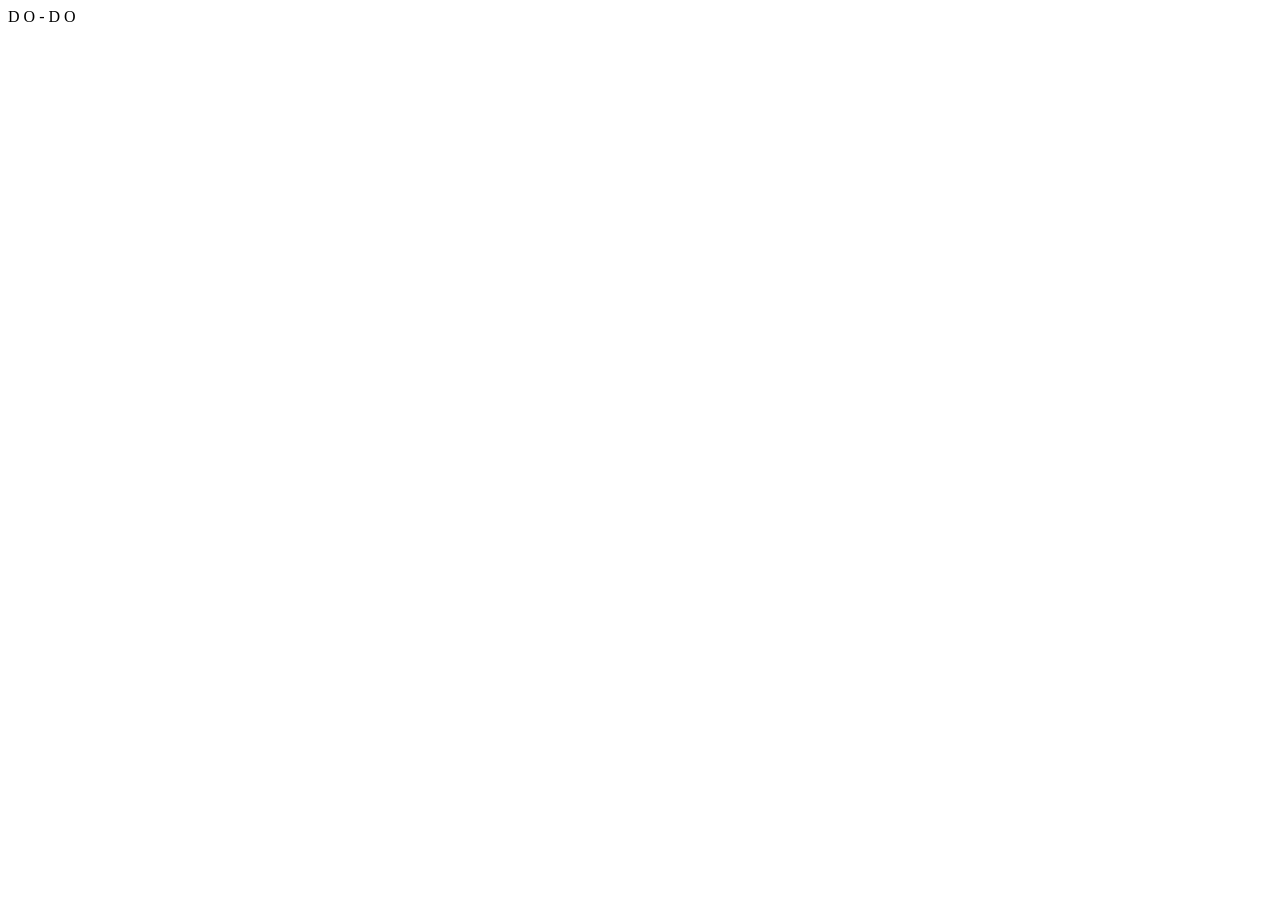
==== Index.html @ c189504d "Create Index.html" ====
<head>
    <link rel="stylesheet" href="Index.css">
</head>
<body>
    <div id="PantallaCarga">
        <div class="LogoAnimado">
            <span class="Letra">D</span>
            <span class="Letra">O</span>
            <span class="Guion">-</span>
            <span class="Letra">D</span>
            <span class="Letra">O</span>
        </div>
        <p style="position: absolute; bottom: 20%; letter-spacing: 5px; font-size: 0.8rem; opacity: 0.6; color: white;">PRESIONA ESPACIO PARA ENTRAR</p>
    </div>

    <audio id="AudioIntro" src="AUDIOS/1.mp3" preload="auto"></audio>

    <script>
        const audio = document.getElementById('AudioIntro');
        const pantalla = document.getElementById('PantallaCarga');
        let iniciado = false;

        window.addEventListener('keydown', (e) => {
            if (e.code === 'Space' && !iniciado) {
                iniciado = true;
                audio.play();

                pantalla.style.transition = "opacity 4s ease, visibility 4s";
                pantalla.style.opacity = "0";
                pantalla.style.visibility = "hidden";

                audio.onended = () => {
                    window.location.replace("MENU/INICIO.html");
                };

                setTimeout(() => {
                    if(!audio.paused) window.location.replace("MENU/INICIO.html");
                }, 5000);
            }
        });
    </script>
</body>
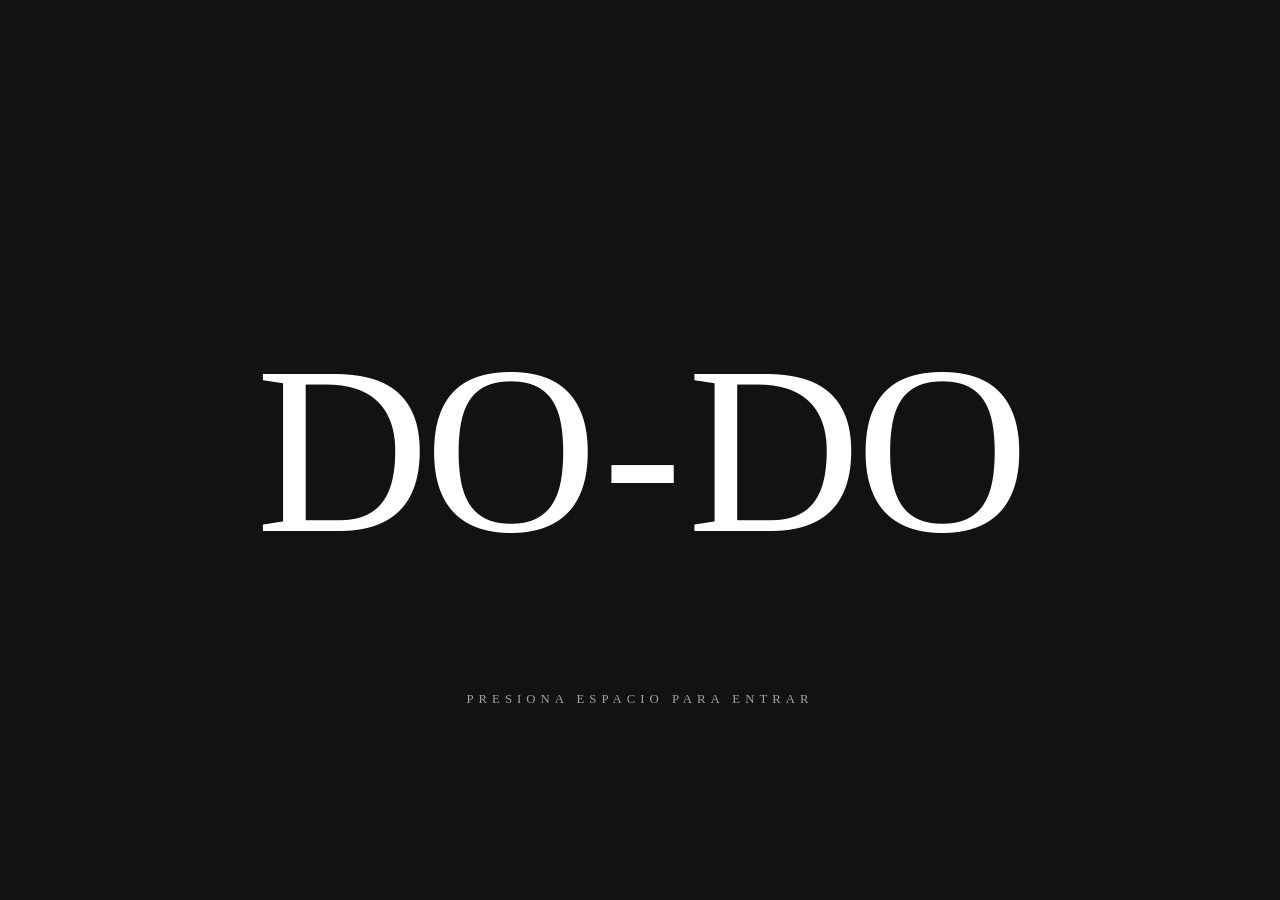
==== commit 8fb4b5fe: "Add files via upload" ====
--- a/Index.html
+++ b/Index.html
@@ -1,42 +1,42 @@
-<head>
-    <link rel="stylesheet" href="Index.css">
-</head>
-<body>
-    <div id="PantallaCarga">
-        <div class="LogoAnimado">
-            <span class="Letra">D</span>
-            <span class="Letra">O</span>
-            <span class="Guion">-</span>
-            <span class="Letra">D</span>
-            <span class="Letra">O</span>
-        </div>
-        <p style="position: absolute; bottom: 20%; letter-spacing: 5px; font-size: 0.8rem; opacity: 0.6; color: white;">PRESIONA ESPACIO PARA ENTRAR</p>
-    </div>
-
-    <audio id="AudioIntro" src="AUDIOS/1.mp3" preload="auto"></audio>
-
-    <script>
-        const audio = document.getElementById('AudioIntro');
-        const pantalla = document.getElementById('PantallaCarga');
-        let iniciado = false;
-
-        window.addEventListener('keydown', (e) => {
-            if (e.code === 'Space' && !iniciado) {
-                iniciado = true;
-                audio.play();
-
-                pantalla.style.transition = "opacity 4s ease, visibility 4s";
-                pantalla.style.opacity = "0";
-                pantalla.style.visibility = "hidden";
-
-                audio.onended = () => {
-                    window.location.replace("MENU/INICIO.html");
-                };
-
-                setTimeout(() => {
-                    if(!audio.paused) window.location.replace("MENU/INICIO.html");
-                }, 5000);
-            }
-        });
-    </script>
-</body>
+<head>
+    <link rel="stylesheet" href="Index.css">
+</head>
+<body>
+    <div id="PantallaCarga">
+        <div class="LogoAnimado">
+            <span class="Letra">D</span>
+            <span class="Letra">O</span>
+            <span class="Guion">-</span>
+            <span class="Letra">D</span>
+            <span class="Letra">O</span>
+        </div>
+        <p style="position: absolute; bottom: 20%; letter-spacing: 5px; font-size: 0.8rem; opacity: 0.6; color: white;">PRESIONA ESPACIO PARA ENTRAR</p>
+    </div>
+
+    <audio id="AudioIntro" src="AUDIOS/1.mp3" preload="auto"></audio>
+
+    <script>
+        const audio = document.getElementById('AudioIntro');
+        const pantalla = document.getElementById('PantallaCarga');
+        let iniciado = false;
+
+        window.addEventListener('keydown', (e) => {
+            if (e.code === 'Space' && !iniciado) {
+                iniciado = true;
+                audio.play();
+
+                pantalla.style.transition = "opacity 4s ease, visibility 4s";
+                pantalla.style.opacity = "0";
+                pantalla.style.visibility = "hidden";
+
+                audio.onended = () => {
+                    window.location.replace("MENU/INICIO.html");
+                };
+
+                setTimeout(() => {
+                    if(!audio.paused) window.location.replace("MENU/INICIO.html");
+                }, 5000);
+            }
+        });
+    </script>
+</body>
--- a/Index.css
+++ b/Index.css
@@ -0,0 +1,50 @@
+@import url('FUENTES/chillax.css');
+
+html, body {
+    background-color: #121212;
+    margin: 0;
+    padding: 0;
+    overflow: hidden;
+}
+
+#PantallaCarga {
+    font-family: 'Chillax-Bold';
+    position: fixed;
+    top: 0; left: 0;
+    width: 100%; height: 100%;
+    background-color: #121212;
+    display: flex;
+    justify-content: center;
+    align-items: center;
+    z-index: 9999;
+}
+
+.LogoAnimado {
+    font-family: 'Chillax-Bold';
+    font-size: 15rem;
+    letter-spacing: -5px;
+    color: #fff;
+    white-space: nowrap;
+    display: flex;
+    align-items: center;
+}
+
+.Letra, .Guion {
+    display: inline-block;
+    opacity: 0;
+    transform: translateY(30px);
+    animation: aparecerLetra 0.6s forwards;
+}
+
+.Letra:nth-child(1) { animation-delay: 0.2s; }
+.Letra:nth-child(2) { animation-delay: 0.4s; }
+.Guion { animation-delay: 0.5s; margin: 0 10px; }
+.Letra:nth-child(4) { animation-delay: 0.7s; }
+.Letra:nth-child(5) { animation-delay: 0.9s; }
+
+@keyframes aparecerLetra {
+    to {
+        opacity: 1;
+        transform: translateY(0);
+    }
+}
